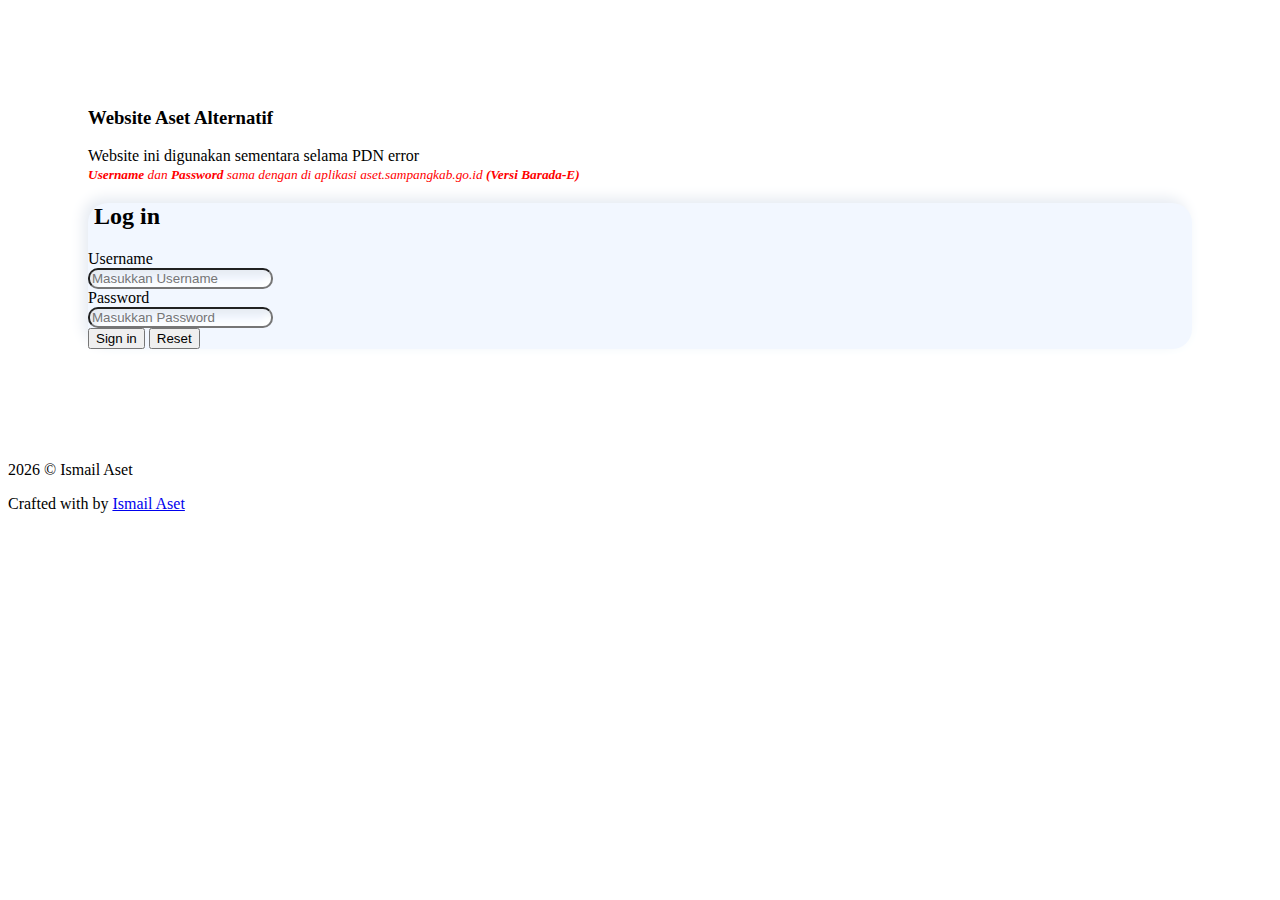
==== index.html @ 9f32675f "First Commit" ====
<!DOCTYPE html>
<html lang="en">
  <head>
    <meta charset="UTF-8" />
    <meta name="viewport" content="width=device-width, initial-scale=1.0" />
    <title>Log In</title>

    <link rel="stylesheet" href="assets/css/main/app.css" />
    <!-- <link
      rel="shortcut icon"
      href="assets/images/logo/favicon.svg"
      type="image/x-icon"
    /> -->
    <link
      rel="shortcut icon"
      href="https://cdn-icons-png.flaticon.com/512/6762/6762700.png"
      type="image/png"
    />

    <link rel="stylesheet" href="assets/css/shared/iconly.css" />
    <script>
      document.addEventListener("DOMContentLoaded", function () {
        const data_store = JSON.parse(localStorage.getItem("loggedIn"));
        // if (data_store.username !== "") {
        //   window.location.href = "dashboard.html";
        // }
        if (localStorage.getItem("status") === "true") {
          window.location.href = "dashboard.html";
        }
      });
    </script>
  </head>

  <body>
    <div id="app">
      <div id="main" class="layout-horizontal">
        <div class="content-wrapper container">
          <div class="page-content">
            <section class="row" style="justify-content: center; padding: 80px">
              <h3 class="text-center">Website Aset Alternatif</h3>
              <p class="text-center">
                Website ini digunakan sementara selama PDN error <br />
                <small style="color: red; font-style: italic">
                  <strong>Username</strong> dan <strong>Password</strong> sama
                  dengan di aplikasi aset.sampangkab.go.id
                  <strong>(Versi Barada-E)</strong>
                </small>
              </p>
              <div class="col-md-6 col-12">
                <div
                  class="card"
                  style="
                    border-radius: 20px;
                    background: #f2f7ff;
                    box-shadow: -5px -5px 14px #e6ebf2, 5px 5px 14px #feffff;
                  "
                >
                  <div class="card-header">
                    <h2 class="card-title">
                      <img
                        src="assets/images/logo/Sampang.png"
                        alt=""
                        width="5%"
                      />
                      Log in
                    </h2>
                  </div>
                  <div class="card-content">
                    <div class="card-body">
                      <style>
                        .input-baru {
                          border-radius: 10px;
                          background: #f2f7ff;
                          box-shadow: inset 5px 5px 7px #e6ebf2,
                            inset -5px -5px 7px #feffff;
                        }
                      </style>
                      <form id="loginForm" class="form form-horizontal">
                        <div class="form-body">
                          <div class="row">
                            <div class="col-md-4">
                              <label for="username">Username</label>
                            </div>
                            <div class="col-md-8 form-group">
                              <input
                                type="text"
                                id="username"
                                name="username"
                                class="form-control input-baru"
                                placeholder="Masukkan Username"
                                autocomplete="off"
                                required
                              />
                            </div>
                            <div class="col-md-4">
                              <label for="password">Password</label>
                            </div>
                            <div class="col-md-8 form-group">
                              <input
                                type="password"
                                id="password"
                                name="password"
                                class="form-control input-baru"
                                placeholder="Masukkan Password"
                                autocomplete="new-password"
                                required
                              />
                            </div>
                            <div class="col-sm-12 d-flex justify-content-end">
                              <button
                                id="submit_form"
                                type="button"
                                onclick="cekLog()"
                                class="btn btn-primary me-1 mb-1"
                              >
                                Sign in
                              </button>
                              <button
                                type="reset"
                                class="btn btn-light-secondary me-1 mb-1"
                              >
                                Reset
                              </button>
                            </div>
                          </div>
                        </div>
                      </form>
                      <p id="loginStatus"></p>
                    </div>
                  </div>
                </div>
              </div>
            </section>
          </div>
        </div>

        <footer class="fixed-bottom">
          <div class="container">
            <div class="footer clearfix mb-0 text-muted">
              <div class="float-start">
                <p><span id="tahun_footer"></span> &copy; Ismail Aset</p>
                <script>
                  document.getElementById("tahun_footer").textContent =
                    new Date().getFullYear();
                </script>
              </div>
              <div class="float-end">
                <p>
                  Crafted with
                  <span class="text-danger"><i class="bi bi-heart"></i></span>
                  by
                  <a href="https://wa.me/81913333320" target="_blank"
                    >Ismail Aset</a
                  >
                </p>
              </div>
            </div>
          </div>
        </footer>
      </div>
    </div>
    <script src="assets/js/bootstrap.js"></script>
    <script src="assets/js/app.js"></script>
    <script src="assets/js/pages/horizontal-layout.js"></script>

    <script src="assets/extensions/apexcharts/apexcharts.min.js"></script>
    <script src="assets/js/pages/dashboard.js"></script>
    <script src="script.js"></script>
  </body>
</html>
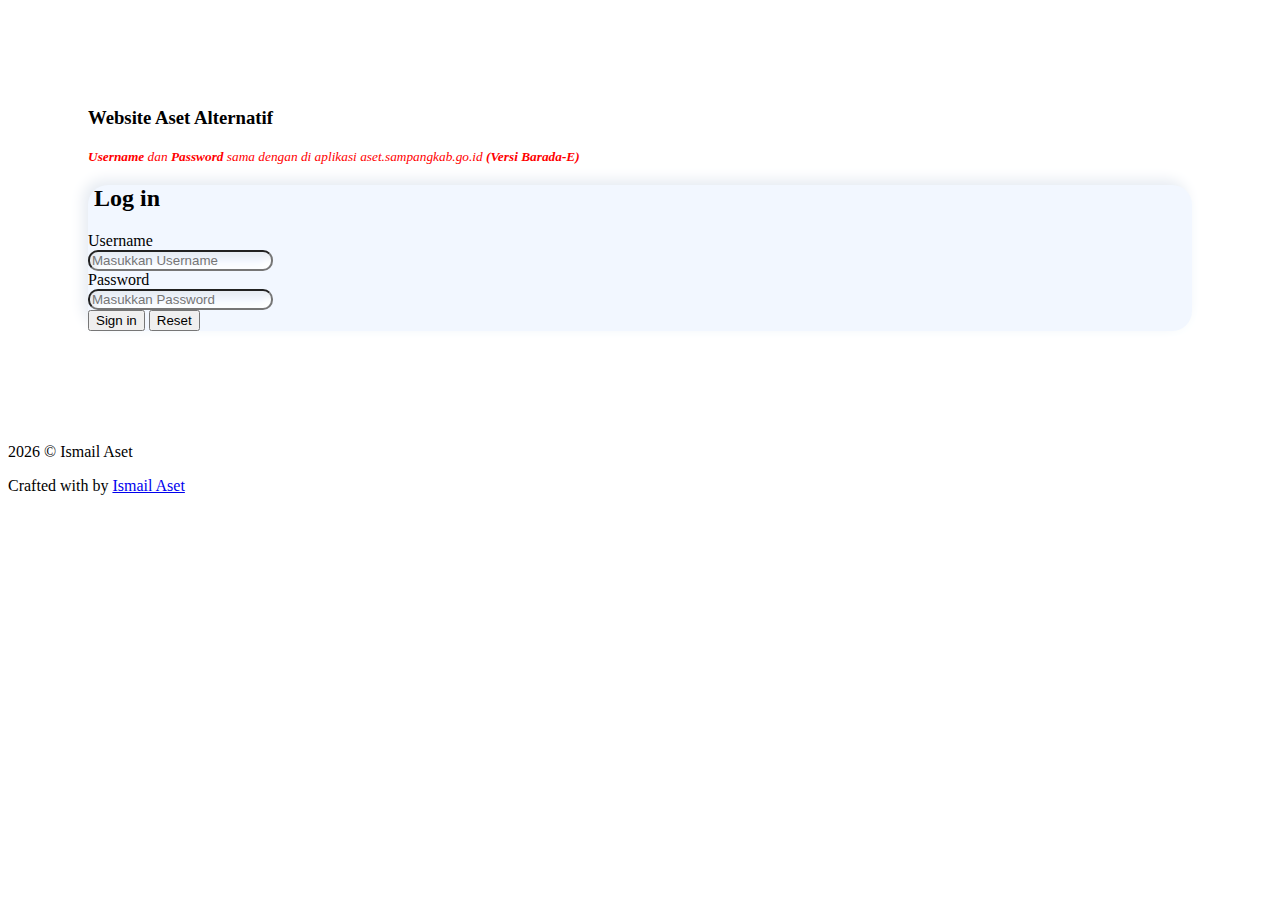
==== commit c655eb1f: "Update index.html" ====
--- a/index.html
+++ b/index.html
@@ -13,7 +13,7 @@
     /> -->
     <link
       rel="shortcut icon"
-      href="https://cdn-icons-png.flaticon.com/512/6762/6762700.png"
+      href="https://cdn-icons-png.freepik.com/512/8308/8308851.png"
       type="image/png"
     />
 
@@ -39,7 +39,7 @@
             <section class="row" style="justify-content: center; padding: 80px">
               <h3 class="text-center">Website Aset Alternatif</h3>
               <p class="text-center">
-                Website ini digunakan sementara selama PDN error <br />
+               <!-- < Website ini digunakan sementara selama PDN error <br />/> -->
                 <small style="color: red; font-style: italic">
                   <strong>Username</strong> dan <strong>Password</strong> sama
                   dengan di aplikasi aset.sampangkab.go.id
